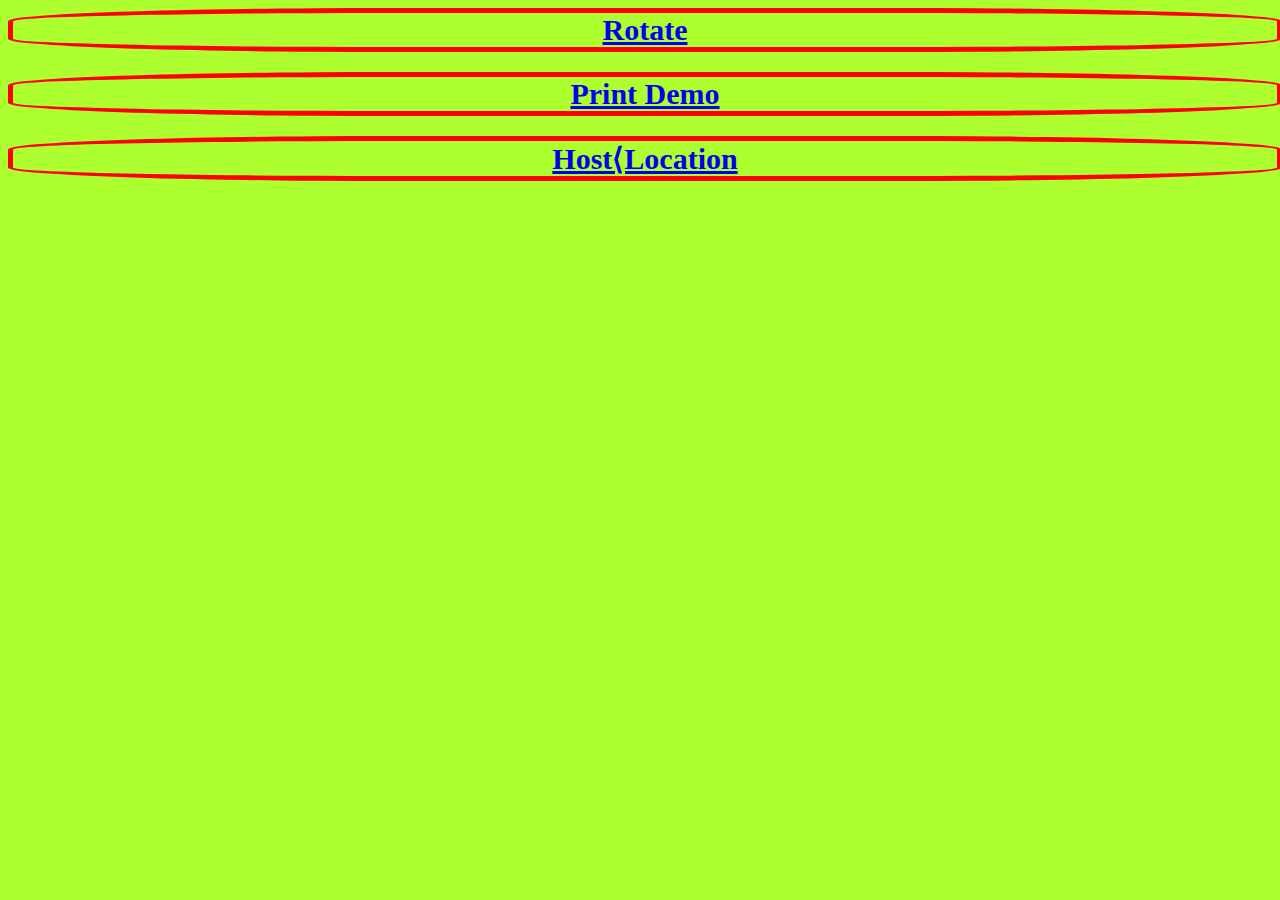
==== index.html @ a769d471 "Add files via upload" ====
<!DOCTYPE html>
<html>
  <head>
    <title>index</title>
    <style>
    body{
      background-color: greenyellow;
    }
    .newpage{
      padding: 0;
      margin: 0;
    }
      .newpage h1{
        text-align: center;
        padding-top: 0;
        margin-top: 0;
        font-size: 30px;
        backface-visibility: .5s;
        border: solid 3px;
        border-color: red;
        border-radius: 30%;
        border-width: 5px;
      }
      h1{
        width: 100%;
      background: linear-grandient(to right, green, tomato;
      background-clip: text;
      color: transparent;
      border: 1px solid linear-grandient(to right, blue, green);
      width: clamp(10px,20vh,40px);
      }
    </style>
<script src="./.script/include.2x2.di_di.js"></script>
  </head>
<body>
  <!---External html page add---
  <div class="externalhtml">
    <div include-html=",/../../code/index/iTi_home.html">
      <script src="include.2x2.didi.js"></script>
    </div>
    <div include-html="./../code/about/about.html">
      <script src="include.2x2.didi.js"></script>
    </div>
    <div include-html="./../code/trade/trade.html">
      <script src="include.2x2.didi.js"></script>
    </div>
    <div include-html="./../html/index.html">
      <script src="include.2x2.didi.js"></script>
    </div>
      <script src="./.script/include.2x2.didi.js"></script></div>
  </div>
  ---External html page End--->
  
  <div class="newpage"><a href="./.html/rotate.html"><h1>Rotate</h1></div>
  <div class="newpage"><a href="./.html/print.html"><h1>Print Demo</h1></a></div>
  <div class="newpage"><a href="./.html/location.html"><h1>Host&lang;Location</h1></a></div>
    <div include-html="./../index.html">
</body>
</html>
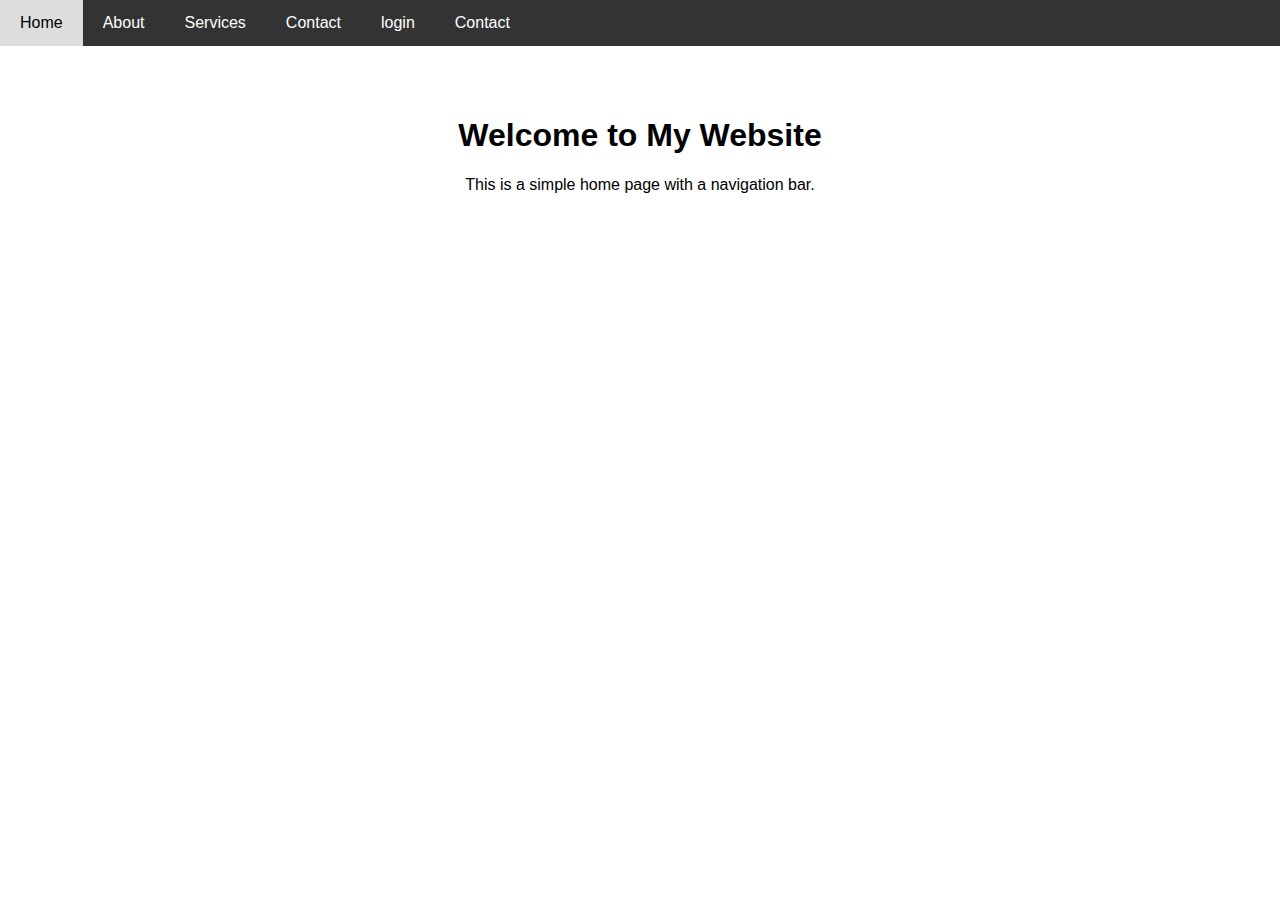
==== commit 2d015af4: "index.html" ====
--- a/index.html
+++ b/index.html
@@ -1,59 +1,51 @@
 <!DOCTYPE html>
-<html>
-  <head>
-    <title>index</title>
+<html lang="en">
+<head>
+    <meta charset="UTF-8">
+    <meta name="viewport" content="width=device-width, initial-scale=1.0">
+    <title>Home Page</title>
     <style>
-    body{
-      background-color: greenyellow;
-    }
-    .newpage{
-      padding: 0;
-      margin: 0;
-    }
-      .newpage h1{
-        text-align: center;
-        padding-top: 0;
-        margin-top: 0;
-        font-size: 30px;
-        backface-visibility: .5s;
-        border: solid 3px;
-        border-color: red;
-        border-radius: 30%;
-        border-width: 5px;
-      }
-      h1{
-        width: 100%;
-      background: linear-grandient(to right, green, tomato;
-      background-clip: text;
-      color: transparent;
-      border: 1px solid linear-grandient(to right, blue, green);
-      width: clamp(10px,20vh,40px);
-      }
+        /* Nav Bar Styling */
+        body { font-family: Arial, sans-serif; margin: 0; padding: 0; }
+        .navbar {
+            background-color: #333;
+            overflow: hidden;
+        }
+        .navbar a {
+            float: left;
+            display: block;
+            color: white;
+            text-align: center;
+            padding: 14px 20px;
+            text-decoration: none;
+        }
+        .navbar a:hover {
+            background-color: #ddd;
+            color: black;
+        }
+        .container {
+            text-align: center;
+            padding: 50px;
+        }
     </style>
-<script src="./.script/include.2x2.di_di.js"></script>
-  </head>
+</head>
 <body>
-  <!---External html page add---
-  <div class="externalhtml">
-    <div include-html=",/../../code/index/iTi_home.html">
-      <script src="include.2x2.didi.js"></script>
+
+    <!-- Navigation Bar -->
+    <div class="navbar">
+        <a href="./index.html">Home</a>
+        <a href="./.locolhost.in/html/about.html">About</a>
+        <a href="./.locolhost.in/html/services.html">Services</a>
+        <a href="./.locolhost.in/html/contact.html">Contact</a>
+        <a href="./.locolhost.in/html/login.html">login</a>
+        <a href="./.locolhost.in/hml/register.html">Contact</a>
     </div>
-    <div include-html="./../code/about/about.html">
-      <script src="include.2x2.didi.js"></script>
+
+    <!-- Main Content -->
+    <div class="container">
+        <h1>Welcome to My Website</h1>
+        <p>This is a simple home page with a navigation bar.</p>
     </div>
-    <div include-html="./../code/trade/trade.html">
-      <script src="include.2x2.didi.js"></script>
-    </div>
-    <div include-html="./../html/index.html">
-      <script src="include.2x2.didi.js"></script>
-    </div>
-      <script src="./.script/include.2x2.didi.js"></script></div>
-  </div>
-  ---External html page End--->
-  
-  <div class="newpage"><a href="./.html/rotate.html"><h1>Rotate</h1></div>
-  <div class="newpage"><a href="./.html/print.html"><h1>Print Demo</h1></a></div>
-  <div class="newpage"><a href="./.html/location.html"><h1>Host&lang;Location</h1></a></div>
-    <div include-html="./../index.html">
+
 </body>
-</html>+</html>
